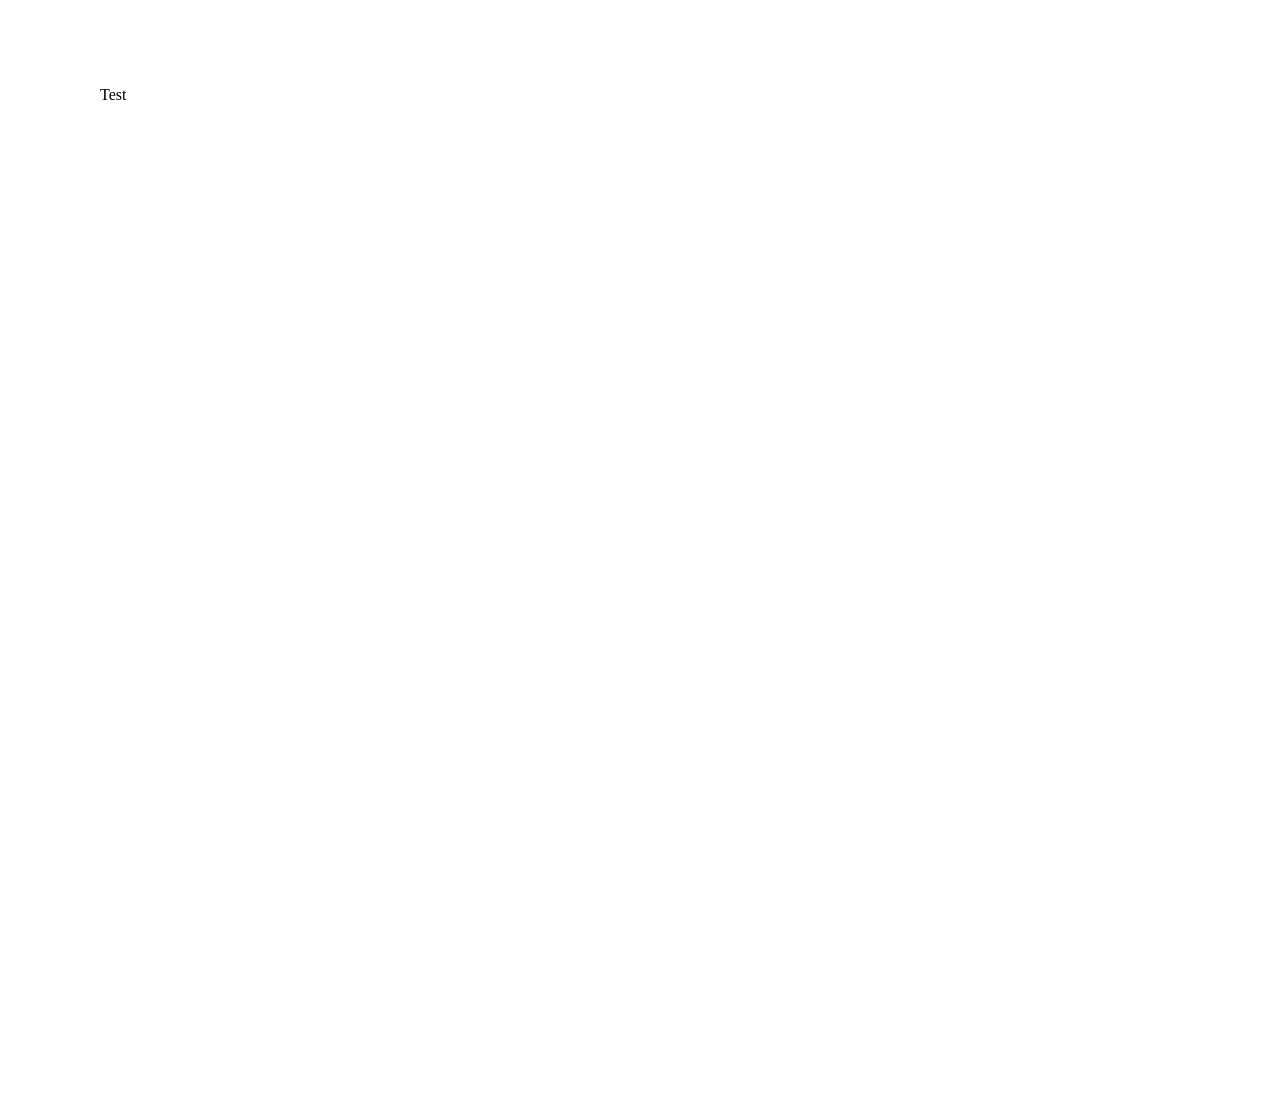
==== index.html @ 578fa095 "test" ====
<!DOCTYPE html>
<html lang="en">

<head>
    <meta charset="UTF-8">
    <meta name="viewport" content="width=device-width, initial-scale=1.0">
    <meta http-equiv="X-UA-Compatible" content="ie=edge">
    <title>Fibonacci Series</title>
    <style>
        html,
        body {
            padding: 0%;
            margin: 0%;
            width: 100%;
            height: 100%;
        }

        .card {
            width: 100%;
            height: 100%;
            display: block;
            clear: both;
            margin: 0%;
            padding: 0%;
            display: table;
            font-family: sans-serif;
        }

        h1 {
            margin: auto;
            text-align: center;
            vertical-align: middle;
            padding: 0px;
            font-size: 300px;
            display: table-cell;
        }
    </style>

</head>

<body>
        <svg width="200" height="200">
            <!-- <text text-anchor="middle" transform="translate(100,100) scale(8)">1</text> -->
            <text x="100" y="100">Test</text>
        </svg>
    <div class="card">

    </div>
    <!-- <div class="card" style="background: green">
        <h1>1</h1>
    </div>
    <div class="card" style="background: yellowgreen">
        <h1>2</h1>
    </div>
    <div class="card" style="background: greenyellow">
        <h1>3</h1>
    </div>
    <div class="card" style="background: yellow">
        <h1>5</h1>
    </div>
    <div class="card" style="background: orange">
        <h1>8</h1>
    </div>
    <div class="card" style="background: coral">
        <h1>13</h1>
    </div>
    <div class="card" style="background: red">
        <h1>20</h1>
    </div>
    <div class="card" style="background: blue">
        <h1>FIKA</h1>
    </div>
    <div class="card">
        <svg width="230" height="276">
            <rect x="0" y="0" width="230" height="276" fill="green"/>
            <text text-anchor="middle" transform="translate(115, 197) scale(10)">1</text>
        </svg>
    </div>
    <div class="card">
        <svg width="230" height="276">
            <rect x="0" y="0" width="230" height="276" fill="yellowgreen"/>
            <text text-anchor="middle" transform="translate(115, 197) scale(10)">2</text>
        </svg>
    </div> -->
    <!-- <div class="card">
        <svg width="100" height="100" x="0" y="0">
        </svg>
    </div> -->
    <!-- <script lang="javascript">
        document.writeln(window.innerWidth);
        document.writeln(window.innerHeight);
        var width = 230;//window.innerWidth;
        var height = 276;//window.innerHeight;

        var colors = {
            green: 1,
            yellowgreen: 2,
            greenyellow: 3,
            yellow: 5,
            orange: 8,
            coral: 13,
            red: 20,
            blue: "FIKA"
        };
        var svg = document.getElementsByTagName("svg")[0];
        svg.setAttributeNS("http://www.w3.org/2000/xmlns/", "xmlns:xlink", "http://www.w3.org/1999/xlink");
        svg.setAttribute("width", width);
        svg.setAttribute("height", height * Object.keys(colors).length);
        var i = 0;
        Object.keys(colors).forEach((element) => {
            console.log(element);
            var rect = document.createElement("rect");
            rect.setAttribute("x", "0");
            rect.setAttribute("y", i * height);
            rect.setAttribute("width", width);
            rect.setAttribute("height", height);
            rect.setAttribute("fill", element);
            var text = document.createElement("text");
            text.setAttribute("text-anchor", "middle");
            // text.setAttribute("transform", "translate(0, " + height + ")  scale(3)");
            text.setAttribute("transform", "translate(" + width / 2 + ", " + (5 * height / 7 + i++ * height) + ") scale(10)");
            text.appendChild(document.createTextNode(colors[element]));
            // svg.appendChild(text);
            // card.appendChild(svg);
            svg.appendChild(rect);
            svg.appendChild(text);
        });

    </script> -->

</body>

</html>
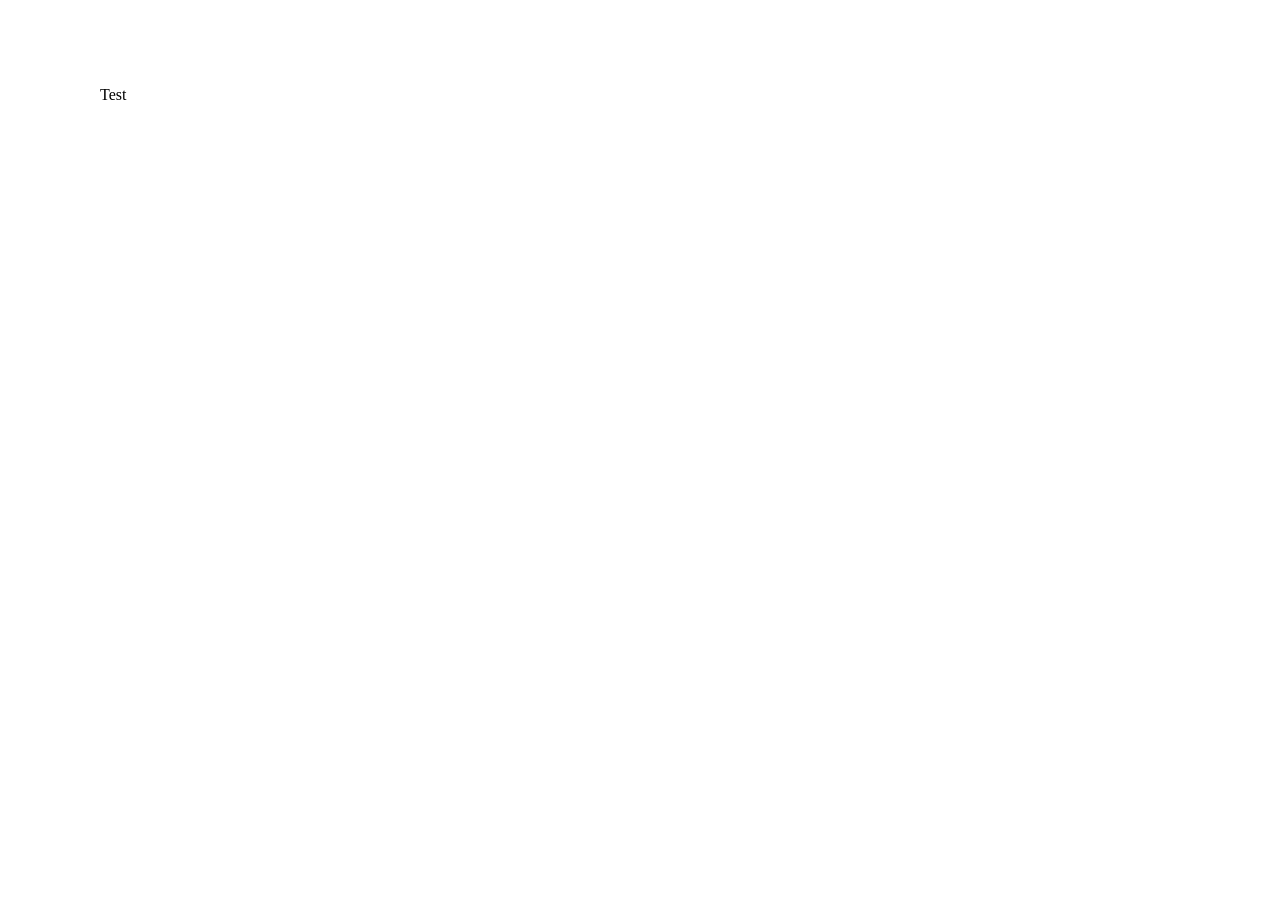
==== commit b9ba204b: "fd" ====
--- a/index.html
+++ b/index.html
@@ -39,13 +39,13 @@
 </head>
 
 <body>
-        <svg width="200" height="200">
-            <!-- <text text-anchor="middle" transform="translate(100,100) scale(8)">1</text> -->
-            <text x="100" y="100">Test</text>
-        </svg>
-    <div class="card">
+    <svg width="200" height="200">
+        <!-- <text text-anchor="middle" transform="translate(100,100) scale(8)">1</text> -->
+        <text x="100" y="100">Test</text>
+    </svg>
+    <!-- <div class="card">
 
-    </div>
+    </div> -->
     <!-- <div class="card" style="background: green">
         <h1>1</h1>
     </div>
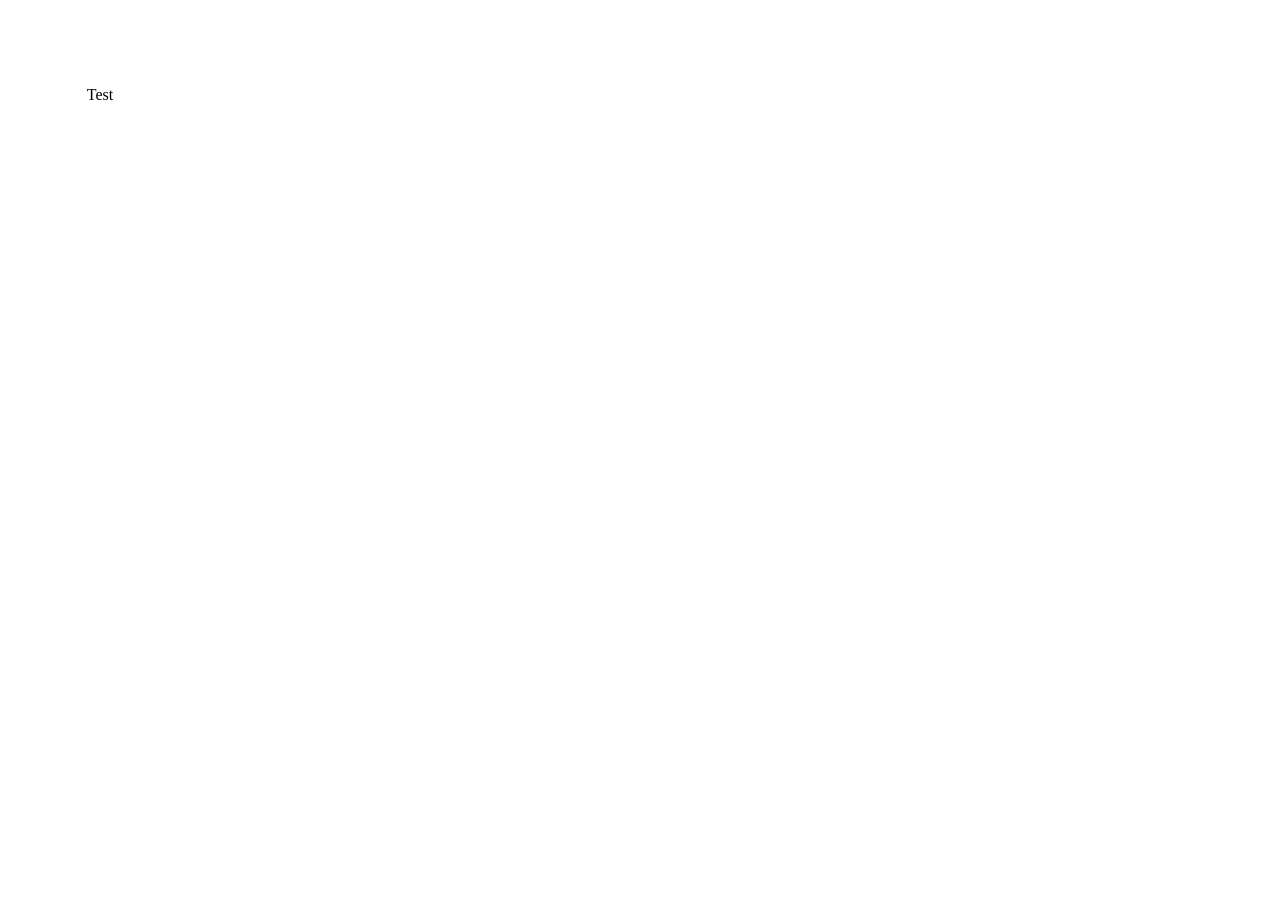
==== commit be31ec45: "CardView" ====
--- a/index.html
+++ b/index.html
@@ -39,9 +39,9 @@
 </head>
 
 <body>
-    <svg width="200" height="200">
+    <svg width="230" height="276">
         <!-- <text text-anchor="middle" transform="translate(100,100) scale(8)">1</text> -->
-        <text x="100" y="100">Test</text>
+        <text transform="translate(100,100)" text-anchor="middle">Test</text>
     </svg>
     <!-- <div class="card">
 
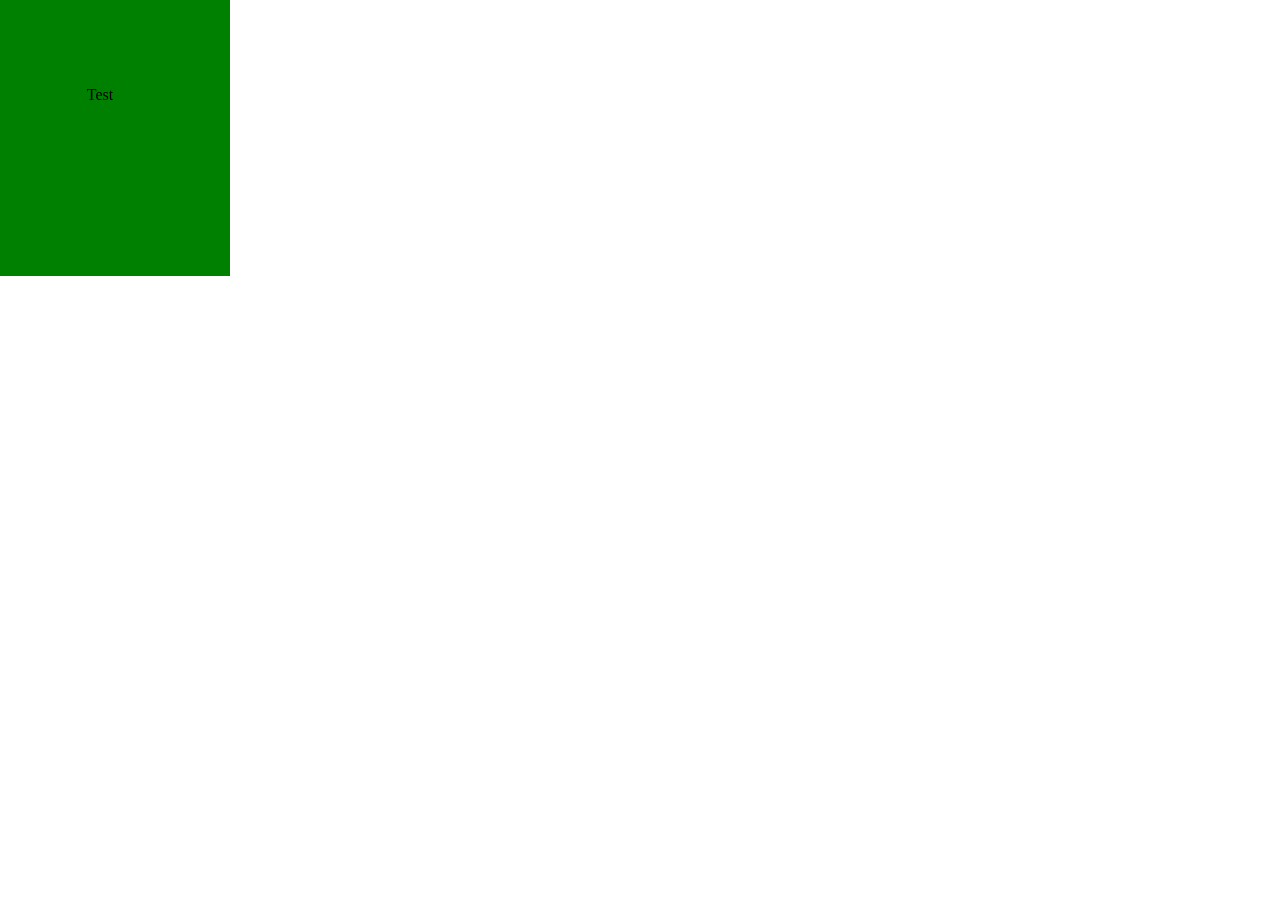
==== commit 8fa497c0: "CardView2" ====
--- a/index.html
+++ b/index.html
@@ -41,6 +41,7 @@
 <body>
     <svg width="230" height="276">
         <!-- <text text-anchor="middle" transform="translate(100,100) scale(8)">1</text> -->
+        <rect fill="green" x="0" y="0" width="230" height="276" />
         <text transform="translate(100,100)" text-anchor="middle">Test</text>
     </svg>
     <!-- <div class="card">
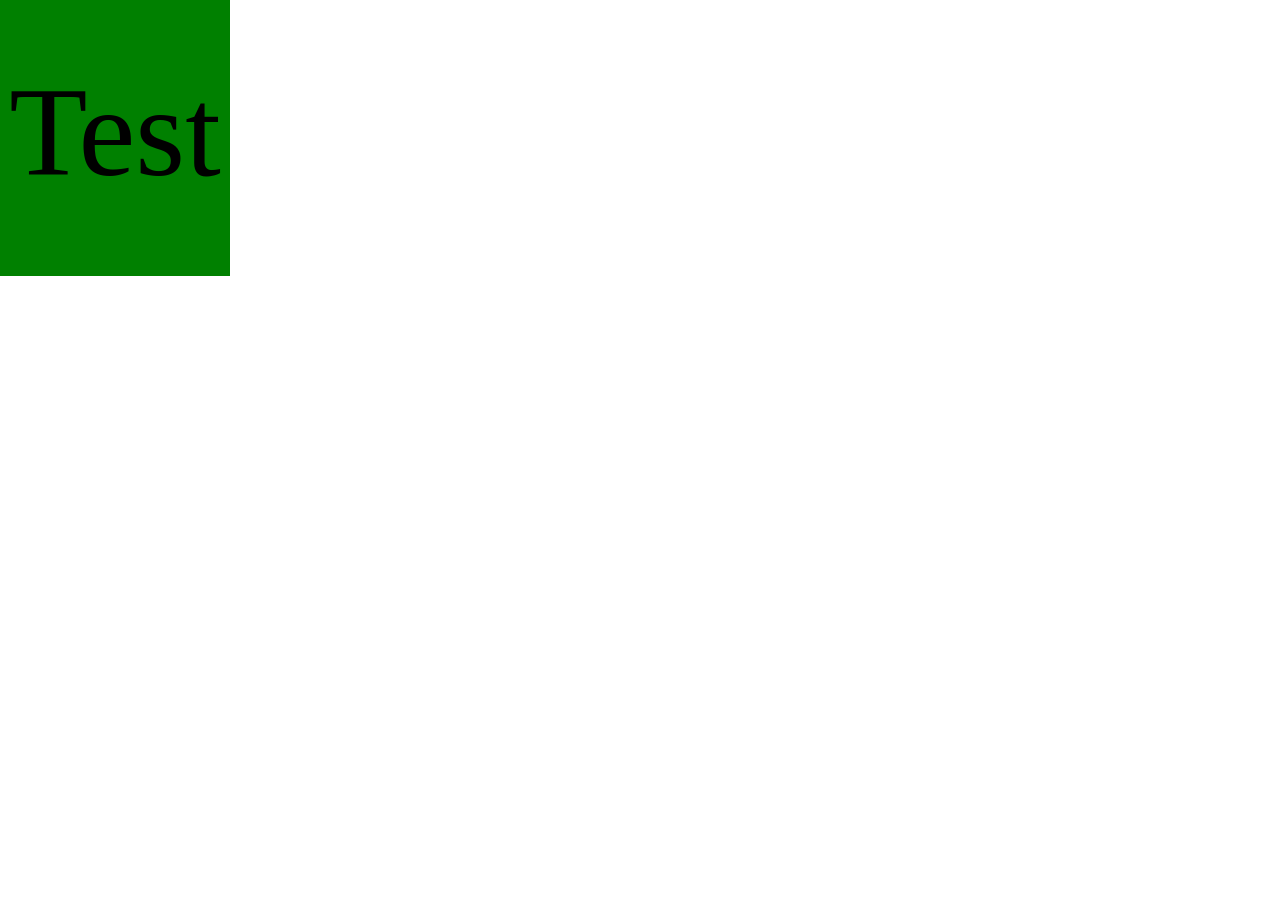
==== commit a9d42de1: "CardView4" ====
--- a/index.html
+++ b/index.html
@@ -42,7 +42,7 @@
     <svg width="230" height="276">
         <!-- <text text-anchor="middle" transform="translate(100,100) scale(8)">1</text> -->
         <rect fill="green" x="0" y="0" width="230" height="276" />
-        <text transform="translate(100,100)" text-anchor="middle">Test</text>
+        <text transform="translate(115,175) scale(8)" text-anchor="middle">Test</text>
     </svg>
     <!-- <div class="card">
 
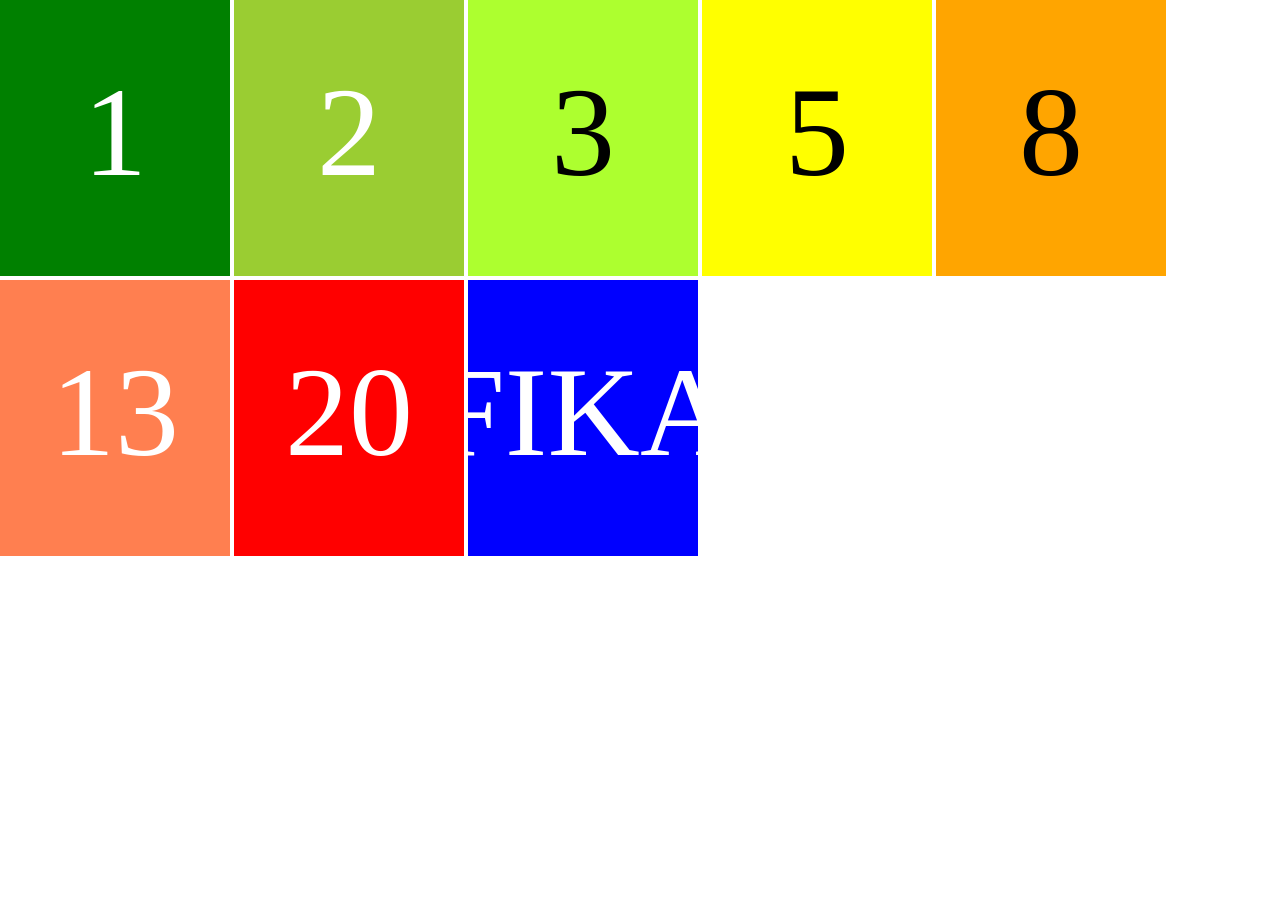
==== commit 8bcf9b52: "All Cards" ====
--- a/index.html
+++ b/index.html
@@ -40,9 +40,36 @@
 
 <body>
     <svg width="230" height="276">
-        <!-- <text text-anchor="middle" transform="translate(100,100) scale(8)">1</text> -->
         <rect fill="green" x="0" y="0" width="230" height="276" />
-        <text transform="translate(115,175) scale(8)" text-anchor="middle">Test</text>
+        <text transform="translate(115,175) scale(8)" fill="white" text-anchor="middle">1</text>
+    </svg>
+    <svg width="230" height="276">
+        <rect fill="yellowgreen" x="0" y="0" width="230" height="276" />
+        <text transform="translate(115,175) scale(8)" fill="white" text-anchor="middle">2</text>
+    </svg>
+    <svg width="230" height="276">
+        <rect fill="greenyellow" x="0" y="0" width="230" height="276" />
+        <text transform="translate(115,175) scale(8)" text-anchor="middle">3</text>
+    </svg>
+    <svg width="230" height="276">
+        <rect fill="yellow" x="0" y="0" width="230" height="276" />
+        <text transform="translate(115,175) scale(8)" text-anchor="middle">5</text>
+    </svg>
+    <svg width="230" height="276">
+        <rect fill="orange" x="0" y="0" width="230" height="276" />
+        <text transform="translate(115,175) scale(8)" text-anchor="middle">8</text>
+    </svg>
+    <svg width="230" height="276">
+        <rect fill="coral" x="0" y="0" width="230" height="276" />
+        <text transform="translate(115,175) scale(8)" fill="white" text-anchor="middle">13</text>
+    </svg>
+    <svg width="230" height="276">
+        <rect fill="red" x="0" y="0" width="230" height="276" />
+        <text transform="translate(115,175) scale(8)" fill="white" text-anchor="middle">20</text>
+    </svg>
+    <svg width="230" height="276">
+        <rect fill="blue" x="0" y="0" width="230" height="276" />
+        <text transform="translate(115,175) scale(8)" fill="white" text-anchor="middle">FIKA</text>
     </svg>
     <!-- <div class="card">
 
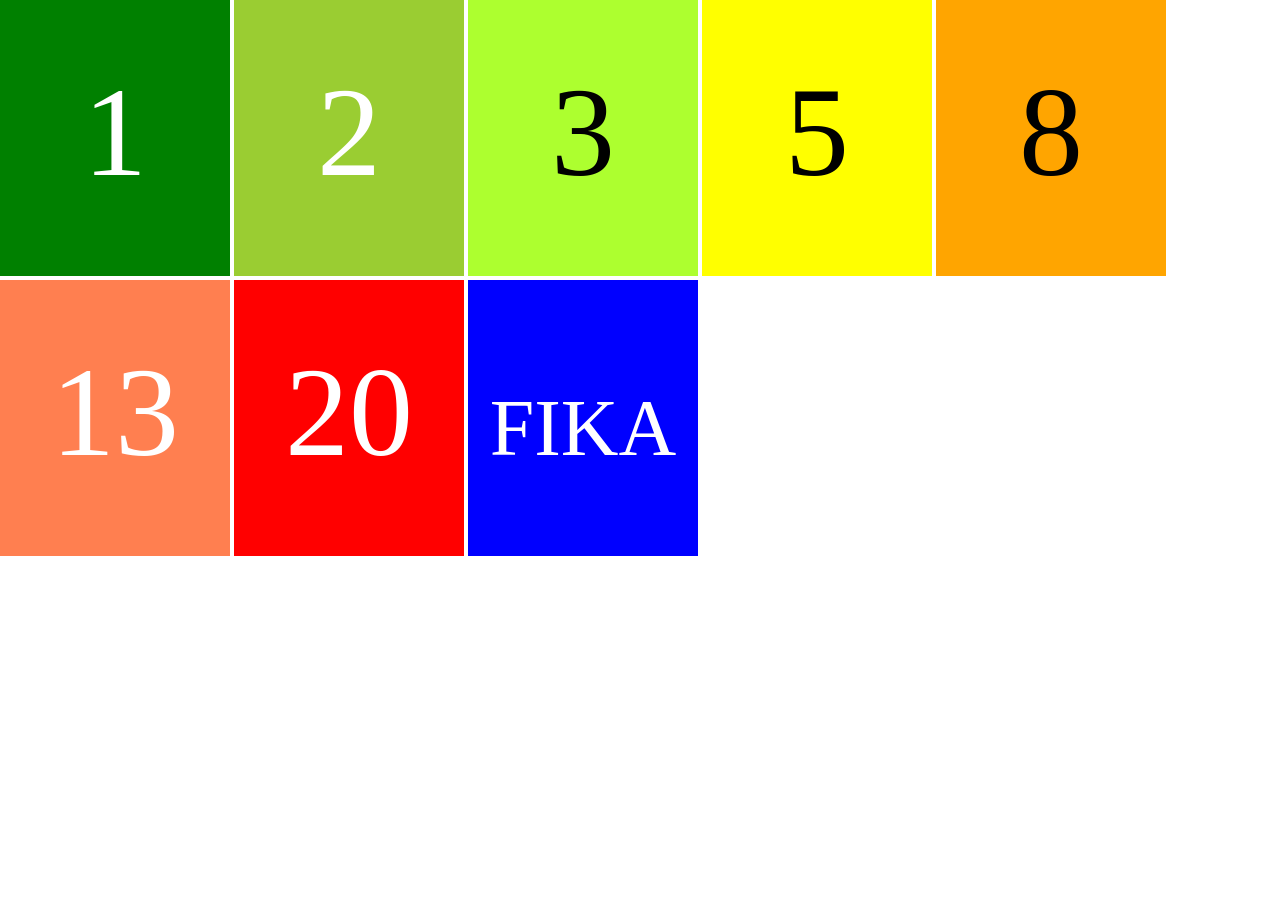
==== commit 92ac91b1: "font update" ====
--- a/index.html
+++ b/index.html
@@ -69,7 +69,7 @@
     </svg>
     <svg width="230" height="276">
         <rect fill="blue" x="0" y="0" width="230" height="276" />
-        <text transform="translate(115,175) scale(8)" fill="white" text-anchor="middle">FIKA</text>
+        <text transform="translate(115,175) scale(5)" fill="white" text-anchor="middle">FIKA</text>
     </svg>
     <!-- <div class="card">
 
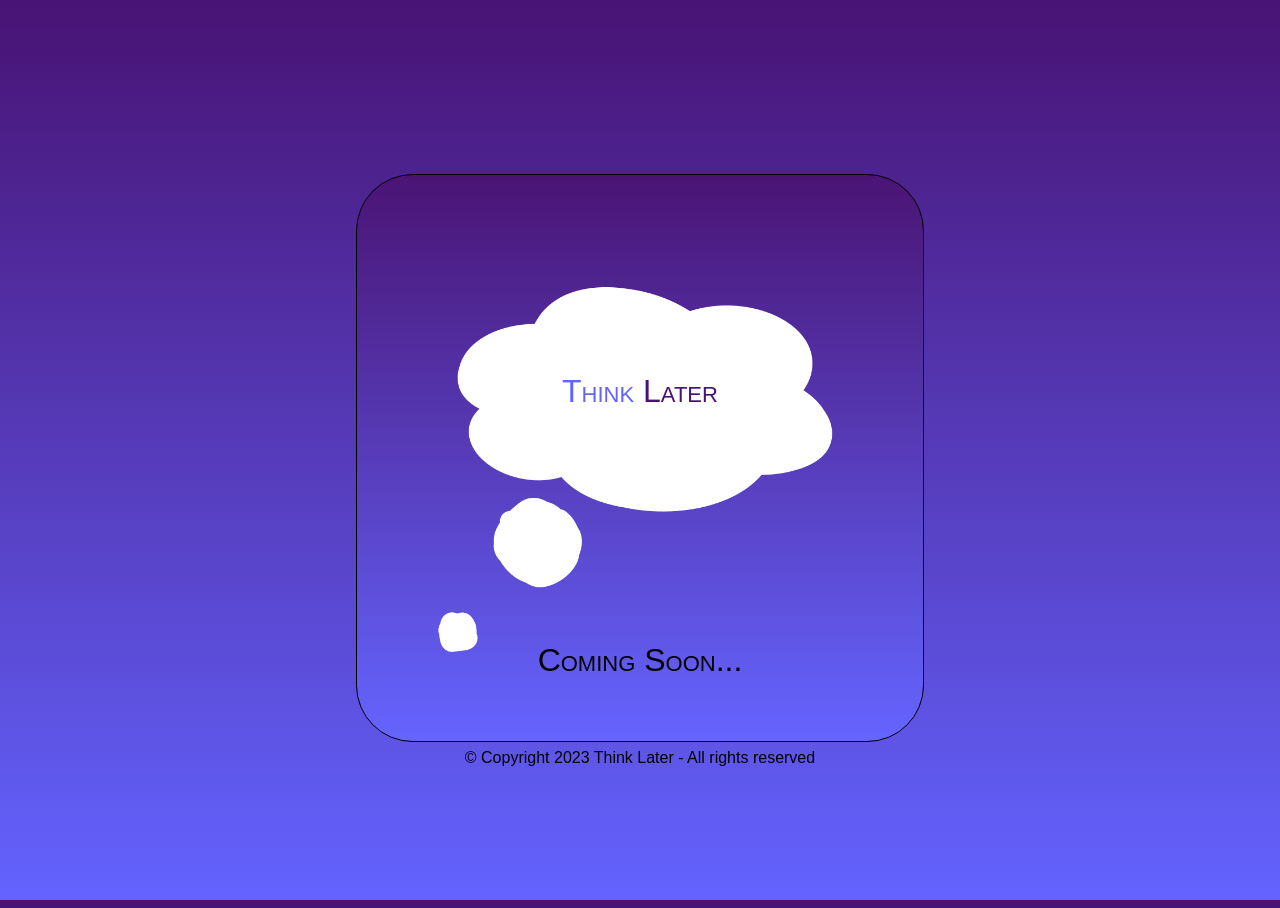
==== commit 8755ea9c: "Publish Think Later index.html file" ====
--- a/index.html
+++ b/index.html
@@ -1,161 +1,72 @@
 <!DOCTYPE html>
-<html lang="en">
-
-<head>
-    <meta charset="UTF-8">
-    <meta name="viewport" content="width=device-width, initial-scale=1.0">
-    <meta http-equiv="X-UA-Compatible" content="ie=edge">
-    <title>Fibonacci Series</title>
-    <style>
-        html,
-        body {
-            padding: 0%;
-            margin: 0%;
-            width: 100%;
-            height: 100%;
-        }
-
-        .card {
-            width: 100%;
-            height: 100%;
-            display: block;
-            clear: both;
-            margin: 0%;
-            padding: 0%;
-            display: table;
-            font-family: sans-serif;
-        }
-
-        h1 {
-            margin: auto;
-            text-align: center;
-            vertical-align: middle;
-            padding: 0px;
-            font-size: 300px;
-            display: table-cell;
-        }
-    </style>
-
-</head>
-
-<body>
-    <svg width="230" height="276">
-        <rect fill="green" x="0" y="0" width="230" height="276" />
-        <text transform="translate(115,175) scale(8)" fill="white" text-anchor="middle">1</text>
-    </svg>
-    <svg width="230" height="276">
-        <rect fill="yellowgreen" x="0" y="0" width="230" height="276" />
-        <text transform="translate(115,175) scale(8)" fill="white" text-anchor="middle">2</text>
-    </svg>
-    <svg width="230" height="276">
-        <rect fill="greenyellow" x="0" y="0" width="230" height="276" />
-        <text transform="translate(115,175) scale(8)" text-anchor="middle">3</text>
-    </svg>
-    <svg width="230" height="276">
-        <rect fill="yellow" x="0" y="0" width="230" height="276" />
-        <text transform="translate(115,175) scale(8)" text-anchor="middle">5</text>
-    </svg>
-    <svg width="230" height="276">
-        <rect fill="orange" x="0" y="0" width="230" height="276" />
-        <text transform="translate(115,175) scale(8)" text-anchor="middle">8</text>
-    </svg>
-    <svg width="230" height="276">
-        <rect fill="coral" x="0" y="0" width="230" height="276" />
-        <text transform="translate(115,175) scale(8)" fill="white" text-anchor="middle">13</text>
-    </svg>
-    <svg width="230" height="276">
-        <rect fill="red" x="0" y="0" width="230" height="276" />
-        <text transform="translate(115,175) scale(8)" fill="white" text-anchor="middle">20</text>
-    </svg>
-    <svg width="230" height="276">
-        <rect fill="blue" x="0" y="0" width="230" height="276" />
-        <text transform="translate(115,175) scale(5)" fill="white" text-anchor="middle">FIKA</text>
-    </svg>
-    <!-- <div class="card">
-
-    </div> -->
-    <!-- <div class="card" style="background: green">
-        <h1>1</h1>
-    </div>
-    <div class="card" style="background: yellowgreen">
-        <h1>2</h1>
-    </div>
-    <div class="card" style="background: greenyellow">
-        <h1>3</h1>
-    </div>
-    <div class="card" style="background: yellow">
-        <h1>5</h1>
-    </div>
-    <div class="card" style="background: orange">
-        <h1>8</h1>
-    </div>
-    <div class="card" style="background: coral">
-        <h1>13</h1>
-    </div>
-    <div class="card" style="background: red">
-        <h1>20</h1>
-    </div>
-    <div class="card" style="background: blue">
-        <h1>FIKA</h1>
-    </div>
-    <div class="card">
-        <svg width="230" height="276">
-            <rect x="0" y="0" width="230" height="276" fill="green"/>
-            <text text-anchor="middle" transform="translate(115, 197) scale(10)">1</text>
-        </svg>
-    </div>
-    <div class="card">
-        <svg width="230" height="276">
-            <rect x="0" y="0" width="230" height="276" fill="yellowgreen"/>
-            <text text-anchor="middle" transform="translate(115, 197) scale(10)">2</text>
-        </svg>
-    </div> -->
-    <!-- <div class="card">
-        <svg width="100" height="100" x="0" y="0">
-        </svg>
-    </div> -->
-    <!-- <script lang="javascript">
-        document.writeln(window.innerWidth);
-        document.writeln(window.innerHeight);
-        var width = 230;//window.innerWidth;
-        var height = 276;//window.innerHeight;
-
-        var colors = {
-            green: 1,
-            yellowgreen: 2,
-            greenyellow: 3,
-            yellow: 5,
-            orange: 8,
-            coral: 13,
-            red: 20,
-            blue: "FIKA"
-        };
-        var svg = document.getElementsByTagName("svg")[0];
-        svg.setAttributeNS("http://www.w3.org/2000/xmlns/", "xmlns:xlink", "http://www.w3.org/1999/xlink");
-        svg.setAttribute("width", width);
-        svg.setAttribute("height", height * Object.keys(colors).length);
-        var i = 0;
-        Object.keys(colors).forEach((element) => {
-            console.log(element);
-            var rect = document.createElement("rect");
-            rect.setAttribute("x", "0");
-            rect.setAttribute("y", i * height);
-            rect.setAttribute("width", width);
-            rect.setAttribute("height", height);
-            rect.setAttribute("fill", element);
-            var text = document.createElement("text");
-            text.setAttribute("text-anchor", "middle");
-            // text.setAttribute("transform", "translate(0, " + height + ")  scale(3)");
-            text.setAttribute("transform", "translate(" + width / 2 + ", " + (5 * height / 7 + i++ * height) + ") scale(10)");
-            text.appendChild(document.createTextNode(colors[element]));
-            // svg.appendChild(text);
-            // card.appendChild(svg);
-            svg.appendChild(rect);
-            svg.appendChild(text);
-        });
-
-    </script> -->
-
-</body>
-
+<html>
+    <head>
+        <title>Think Later</title>
+        <style>
+            html {
+                height: 100%;
+                vertical-align: middle;
+            }
+            body {
+                background: linear-gradient(#481374, #6363FF);
+                height: 100%;
+                vertical-align: middle;
+                display: flex;
+                flex: content;
+                flex-direction: column;
+                justify-content: center;
+                justify-items: center;
+            }
+            h1 {
+                font-variant: small-caps;
+                font-family: sans-serif;
+                font-weight: 300;
+                text-align: center;
+                height: fit-content;
+                vertical-align: middle;
+                margin-top: 35%;
+                padding-left: 2em;
+                padding-right: 2em;
+                justify-self: stretch;
+            }
+            .accent_light {
+                color: #6363FF;
+            }
+            .accent_dark {
+                color: #481374;
+            }
+            .logo {
+                border-radius: 10%;
+                border-color: #000;
+                border-style: solid;
+                border-width: 1px;
+                width: 40%;
+                min-width: fit-content;
+                justify-self: center;
+                background-image: url("images/thinklater-1024@1x.png");
+                aspect-ratio: 1;
+                flex-direction: column;
+                background-size: 100%;
+                display: flexbox;
+                align-self: center;
+            }
+            .footer {
+                padding-top: 0.8em;
+                }
+            p {
+                padding-top: 3em;
+                font-family: sans-serif;
+                text-align: center;
+            }
+        </style>
+    </head>
+    <body>
+        <div class="logo" />
+        <h1><span class="accent_light">Think</span> <span class="accent_dark">Later</span></h1>
+        <div class="footer">
+            <h1>Coming Soon...</h1>
+            
+        </div>
+        <p>&copy; Copyright 2023 Think Later - All rights reserved</p>
+    </body>
 </html>
